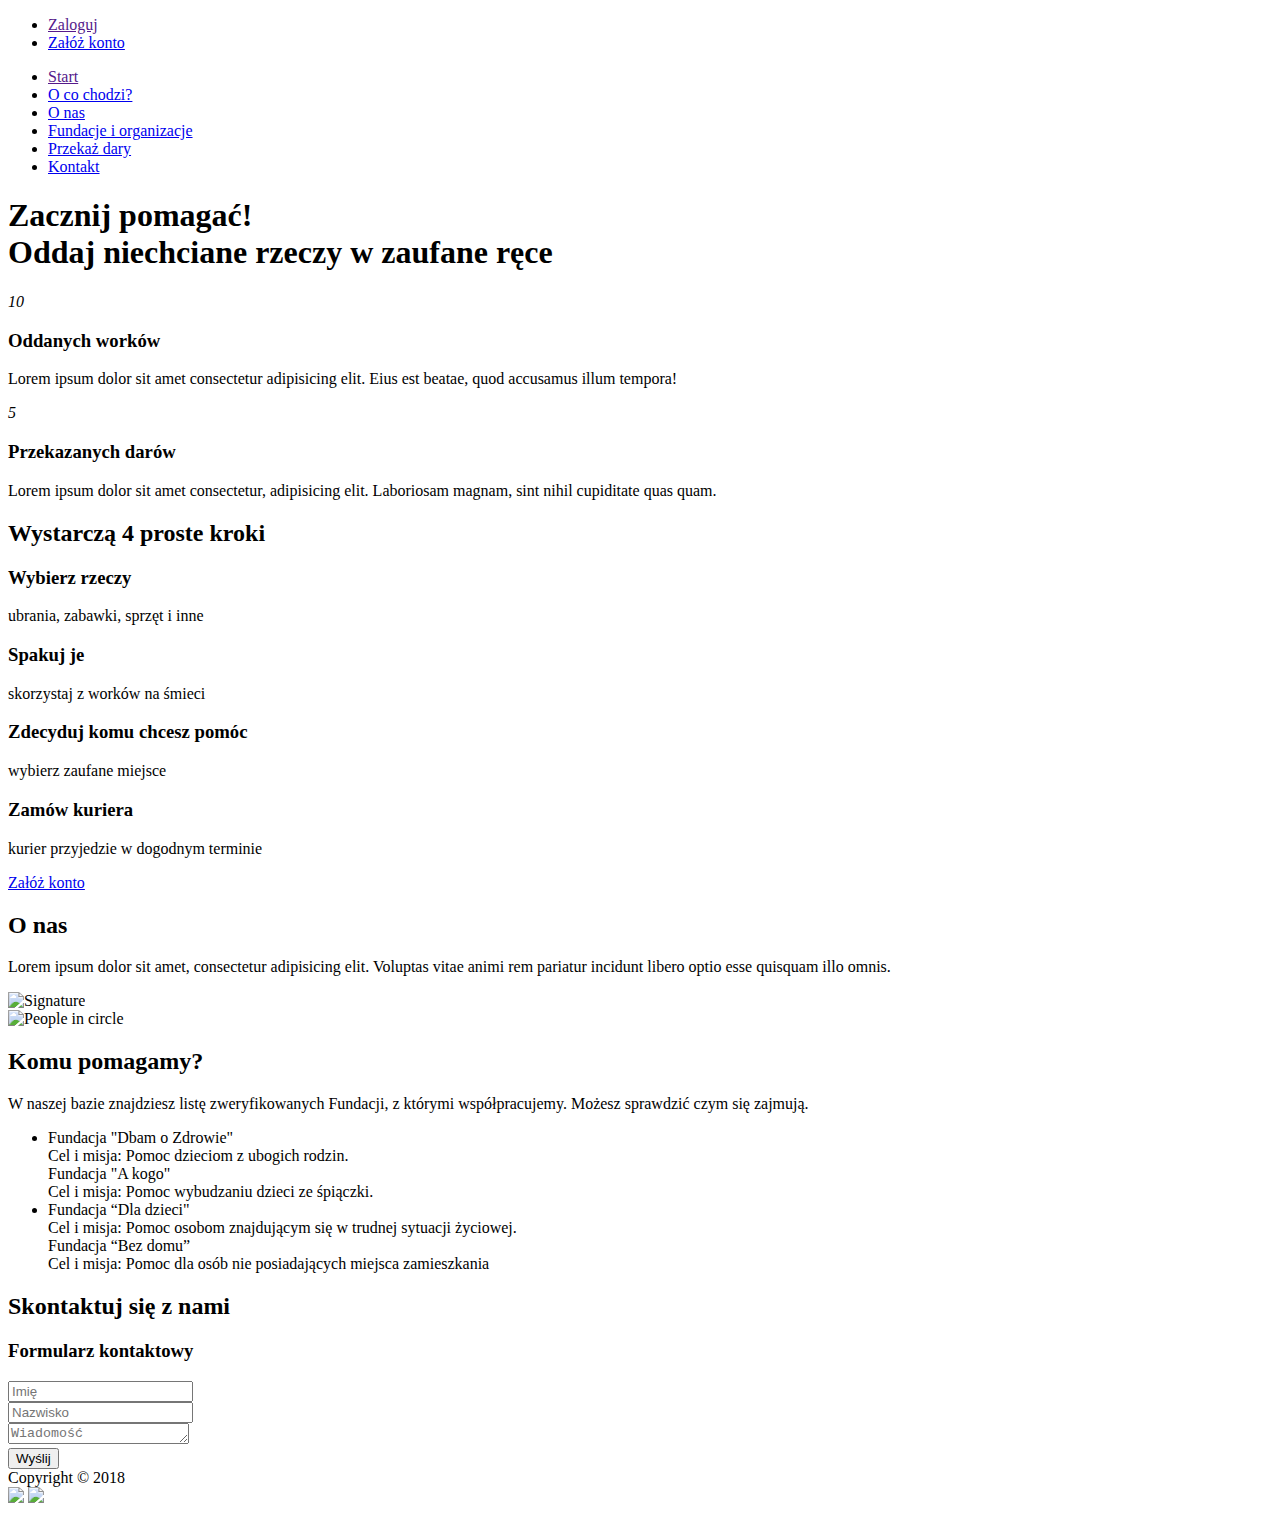
==== src/main/resources/templates/index.html @ 891437f0 "Initial commit" ====
<!DOCTYPE html>
<html lang="pl">
  <head>
    <meta charset="UTF-8" />
    <meta name="viewport" content="width=device-width, initial-scale=1.0" />
    <meta http-equiv="X-UA-Compatible" content="ie=edge" />
    <title>Document</title>
    <link rel="stylesheet" href="css/style.css" />
  </head>
  <body>
    <header class="header--main-page">
      <nav class="container container--70">
        <ul class="nav--actions">
          <li><a href="" class="btn btn--small btn--without-border">Zaloguj</a></li>
          <li><a href="#" class="btn btn--small btn--highlighted">Załóż konto</a></li>
        </ul>

        <ul>
          <li><a href="" class="btn btn--without-border active">Start</a></li>
          <li><a href="#steps" class="btn btn--without-border">O co chodzi?</a></li>
          <li><a href="#about-us" class="btn btn--without-border">O nas</a></li>
          <li><a href="#help" class="btn btn--without-border">Fundacje i organizacje</a></li>
          <li><a href="form.html" class="btn btn--without-border">Przekaż dary</a></li>
          <li><a href="#contact" class="btn btn--without-border">Kontakt</a></li>
        </ul>
      </nav>

      <div class="slogan container container--90">
        <div class="slogan--item">
          <h1>
            Zacznij pomagać!<br />
            Oddaj niechciane rzeczy w zaufane ręce
          </h1>
        </div>
      </div>
    </header>

    <section id="stats" class="stats">
      <div class="container container--85">
        <div class="stats--item">
          <em>10</em>
          <h3>Oddanych worków</h3>
          <p>Lorem ipsum dolor sit amet consectetur adipisicing elit. Eius est beatae, quod accusamus illum tempora!</p>
        </div>

        <div class="stats--item">
          <em>5</em>
          <h3>Przekazanych darów</h3>
          <p>Lorem ipsum dolor sit amet consectetur, adipisicing elit. Laboriosam magnam, sint nihil cupiditate quas quam.</p>
        </div>

      </div>
    </section>

    <section id="steps" class="steps">
      <h2>Wystarczą 4 proste kroki</h2>

      <div class="steps--container">
        <div class="steps--item">
          <span class="icon icon--hands"></span>
          <h3>Wybierz rzeczy</h3>
          <p>ubrania, zabawki, sprzęt i inne</p>
        </div>
        <div class="steps--item">
          <span class="icon icon--arrow"></span>
          <h3>Spakuj je</h3>
          <p>skorzystaj z worków na śmieci</p>
        </div>
        <div class="steps--item">
          <span class="icon icon--glasses"></span>
          <h3>Zdecyduj komu chcesz pomóc</h3>
          <p>wybierz zaufane miejsce</p>
        </div>
        <div class="steps--item">
          <span class="icon icon--courier"></span>
          <h3>Zamów kuriera</h3>
          <p>kurier przyjedzie w dogodnym terminie</p>
        </div>
      </div>

      <a href="#" class="btn btn--large">Załóż konto</a>
    </section>

    <section id="about-us" class="about-us">
      <div class="about-us--text">
        <h2>O nas</h2>
        <p>Lorem ipsum dolor sit amet, consectetur adipisicing elit. Voluptas vitae animi rem pariatur incidunt libero optio esse quisquam illo omnis.</p>
        <img src="images/signature.svg" class="about-us--text-signature" alt="Signature" />
      </div>
      <div class="about-us--image"><img src="images/about-us.jpg" alt="People in circle" /></div>
    </section>

    <section id="help" class="help">
      <h2>Komu pomagamy?</h2>

      <!-- SLIDE 1 -->
      <div class="help--slides active" data-id="1">
        <p>W naszej bazie znajdziesz listę zweryfikowanych Fundacji, z którymi współpracujemy.
          Możesz sprawdzić czym się zajmują.</p>

        <ul class="help--slides-items">
          <li>
            <div class="col">
              <div class="title">Fundacja "Dbam o Zdrowie"</div>
              <div class="subtitle">Cel i misja: Pomoc dzieciom z ubogich rodzin.</div>
            </div>

            <div class="col">
              <div class="title">Fundacja "A kogo"</div>
              <div class="subtitle">Cel i misja: Pomoc wybudzaniu dzieci ze śpiączki.</div>
            </div>
          </li>

          <li>
            <div class="col">
              <div class="title">Fundacja “Dla dzieci"</div>
              <div class="subtitle">Cel i misja: Pomoc osobom znajdującym się w trudnej sytuacji życiowej.</div>
            </div>
            <div class="col">
              <div class="title">Fundacja “Bez domu”</div>
              <div class="subtitle">Cel i misja: Pomoc dla osób nie posiadających miejsca zamieszkania</div>
            </div>

          </li>

        </ul>


      </div>

    </section>

    <footer>
      <div id="contact" class="contact">
        <h2>Skontaktuj się z nami</h2>
        <h3>Formularz kontaktowy</h3>
        <form class="form--contact">
          <div class="form-group form-group--50"><input type="text" name="name" placeholder="Imię" /></div>
          <div class="form-group form-group--50"><input type="text" name="surname" placeholder="Nazwisko" /></div>

          <div class="form-group"><textarea name="message" placeholder="Wiadomość" rows="1"></textarea></div>

          <button class="btn" type="submit">Wyślij</button>
        </form>
      </div>
      <div class="bottom-line">
        <span class="bottom-line--copy">Copyright &copy; 2018</span>
        <div class="bottom-line--icons">
          <a href="#" class="btn btn--small"><img src="images/icon-facebook.svg"/></a> <a href="#" class="btn btn--small"><img src="images/icon-instagram.svg"/></a>
        </div>
      </div>
    </footer>

    <script src="js/app.js"></script>
  </body>
</html>
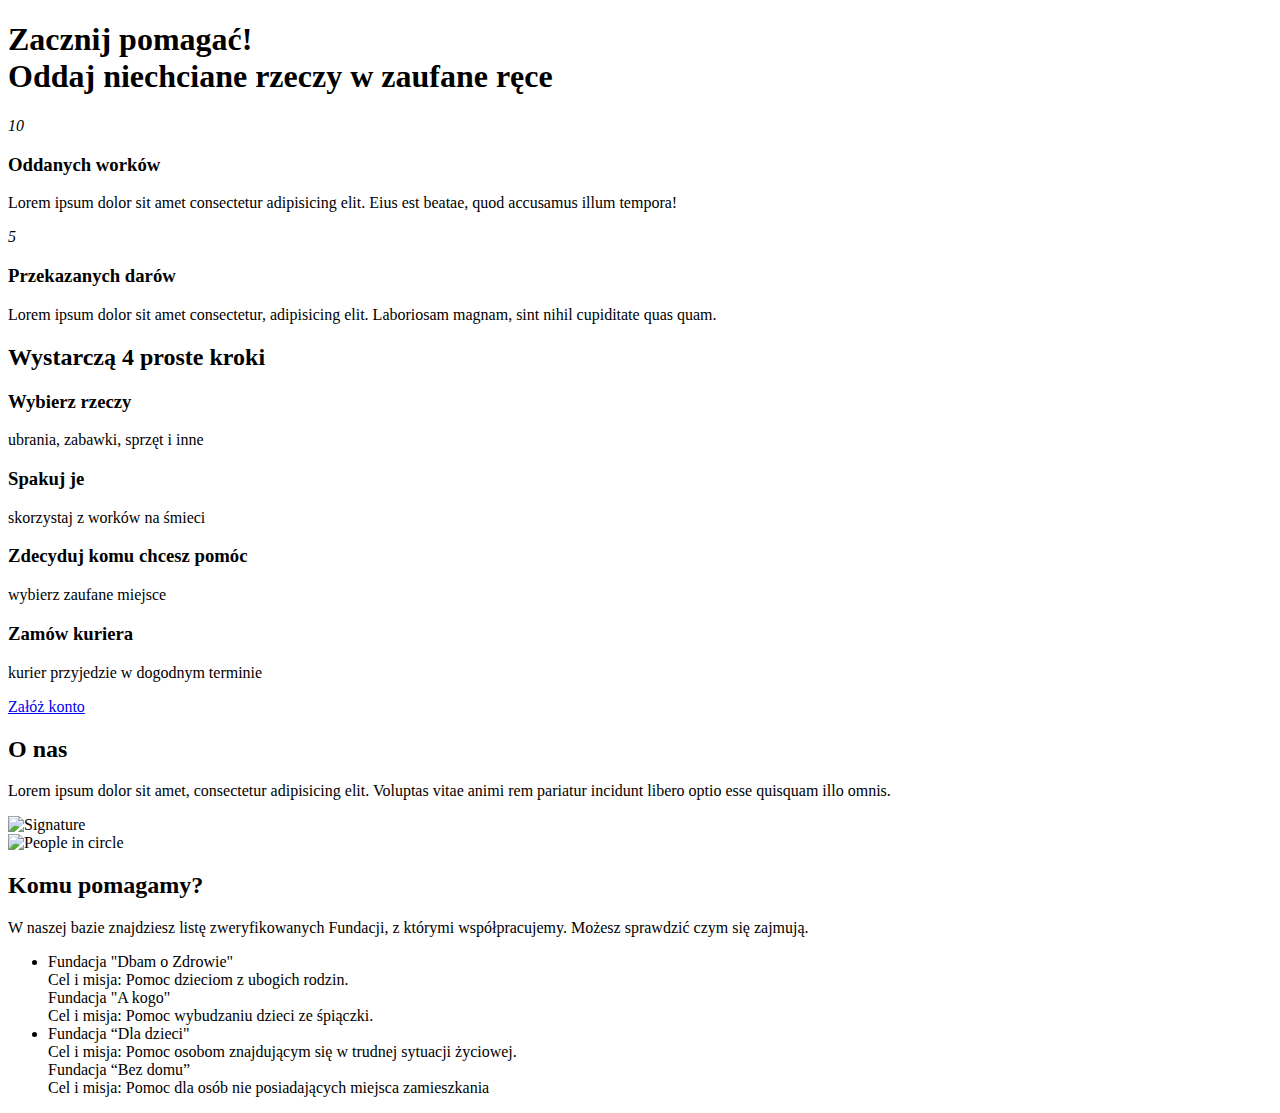
==== commit 7b320091: "Footer and header fragments" ====
--- a/src/main/resources/templates/index.html
+++ b/src/main/resources/templates/index.html
@@ -1,29 +1,7 @@
 <!DOCTYPE html>
-<html lang="pl">
-  <head>
-    <meta charset="UTF-8" />
-    <meta name="viewport" content="width=device-width, initial-scale=1.0" />
-    <meta http-equiv="X-UA-Compatible" content="ie=edge" />
-    <title>Document</title>
-    <link rel="stylesheet" href="css/style.css" />
-  </head>
-  <body>
-    <header class="header--main-page">
-      <nav class="container container--70">
-        <ul class="nav--actions">
-          <li><a href="" class="btn btn--small btn--without-border">Zaloguj</a></li>
-          <li><a href="#" class="btn btn--small btn--highlighted">Załóż konto</a></li>
-        </ul>
-
-        <ul>
-          <li><a href="" class="btn btn--without-border active">Start</a></li>
-          <li><a href="#steps" class="btn btn--without-border">O co chodzi?</a></li>
-          <li><a href="#about-us" class="btn btn--without-border">O nas</a></li>
-          <li><a href="#help" class="btn btn--without-border">Fundacje i organizacje</a></li>
-          <li><a href="form.html" class="btn btn--without-border">Przekaż dary</a></li>
-          <li><a href="#contact" class="btn btn--without-border">Kontakt</a></li>
-        </ul>
-      </nav>
+<html lang="pl" xmlns:th="http://www.thymeleaf.org">
+ <!--Head and navigation Content-->
+ <div th:insert="fragments/header :: HeadAndNavigation"></div>
 
       <div class="slogan container container--90">
         <div class="slogan--item">
@@ -125,32 +103,11 @@
 
         </ul>
 
-
       </div>
-
     </section>
 
-    <footer>
-      <div id="contact" class="contact">
-        <h2>Skontaktuj się z nami</h2>
-        <h3>Formularz kontaktowy</h3>
-        <form class="form--contact">
-          <div class="form-group form-group--50"><input type="text" name="name" placeholder="Imię" /></div>
-          <div class="form-group form-group--50"><input type="text" name="surname" placeholder="Nazwisko" /></div>
+    <!--Footer and Scripts Content-->
+    <div th:insert="fragments/footer :: mainFooterAndScripts"></div>
 
-          <div class="form-group"><textarea name="message" placeholder="Wiadomość" rows="1"></textarea></div>
-
-          <button class="btn" type="submit">Wyślij</button>
-        </form>
-      </div>
-      <div class="bottom-line">
-        <span class="bottom-line--copy">Copyright &copy; 2018</span>
-        <div class="bottom-line--icons">
-          <a href="#" class="btn btn--small"><img src="images/icon-facebook.svg"/></a> <a href="#" class="btn btn--small"><img src="images/icon-instagram.svg"/></a>
-        </div>
-      </div>
-    </footer>
-
-    <script src="js/app.js"></script>
   </body>
 </html>
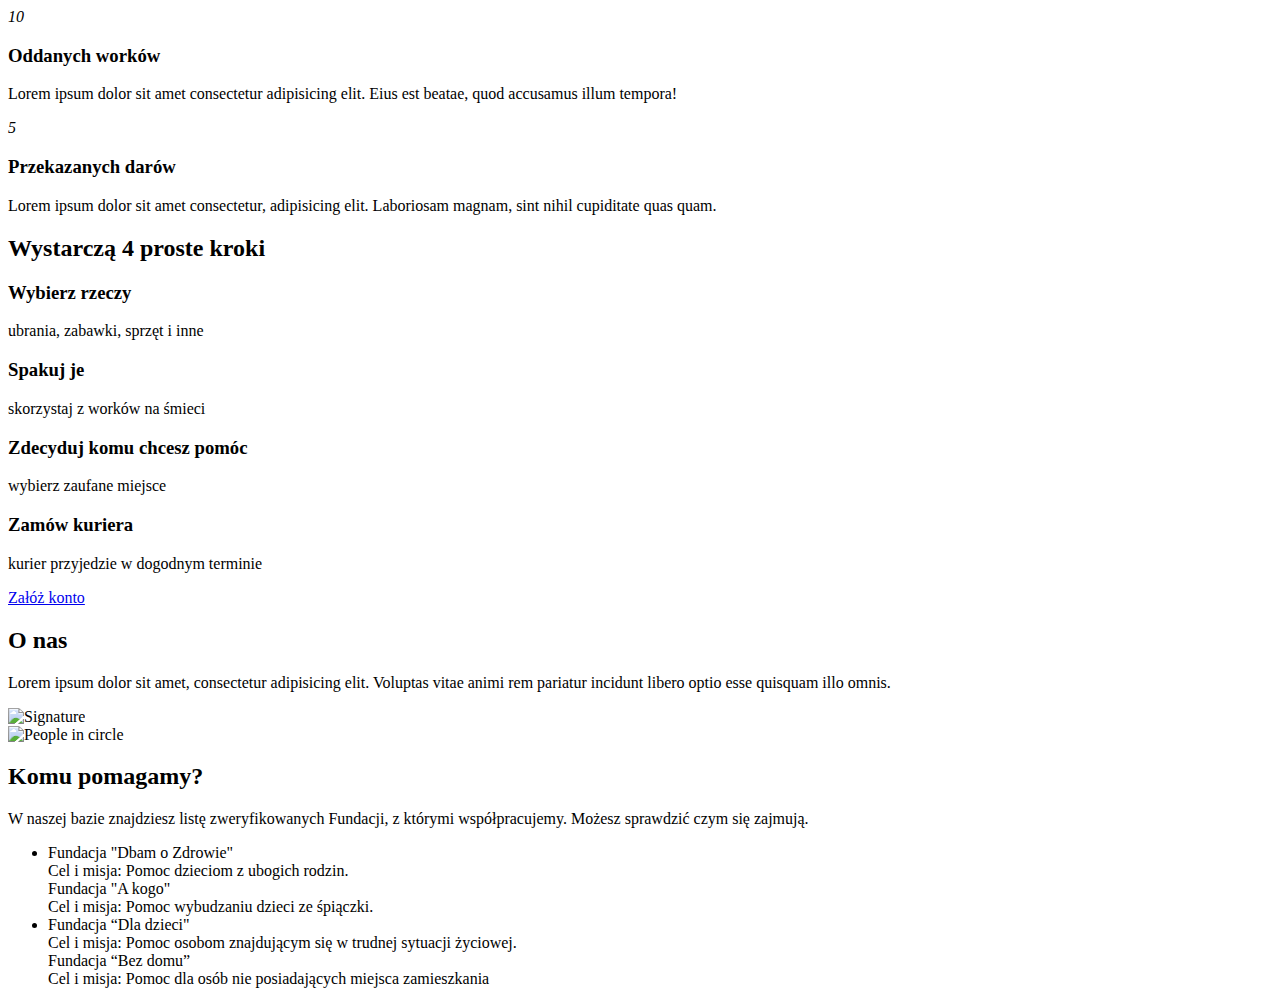
==== commit 6b993ef4: "Footer and header fragments completed" ====
--- a/src/main/resources/templates/index.html
+++ b/src/main/resources/templates/index.html
@@ -1,19 +1,12 @@
 <!DOCTYPE html>
 <html lang="pl" xmlns:th="http://www.thymeleaf.org">
- <!--Head and navigation Content-->
- <div th:insert="fragments/header :: HeadAndNavigation"></div>
+  <!--Head and navigation Content-->
+  <head th:replace="fragments/header :: HeaderContent"></head>
+  <body>
+  <header th:replace="fragments/header :: NavigationContent"></header>
+  <!--End - Head and navigation Content-->
 
-      <div class="slogan container container--90">
-        <div class="slogan--item">
-          <h1>
-            Zacznij pomagać!<br />
-            Oddaj niechciane rzeczy w zaufane ręce
-          </h1>
-        </div>
-      </div>
-    </header>
-
-    <section id="stats" class="stats">
+  <section id="stats" class="stats">
       <div class="container container--85">
         <div class="stats--item">
           <em>10</em>
@@ -107,7 +100,7 @@
     </section>
 
     <!--Footer and Scripts Content-->
-    <div th:insert="fragments/footer :: mainFooterAndScripts"></div>
+    <footer th:replace="fragments/footer :: mainFooterAndScripts"></footer>
 
   </body>
 </html>
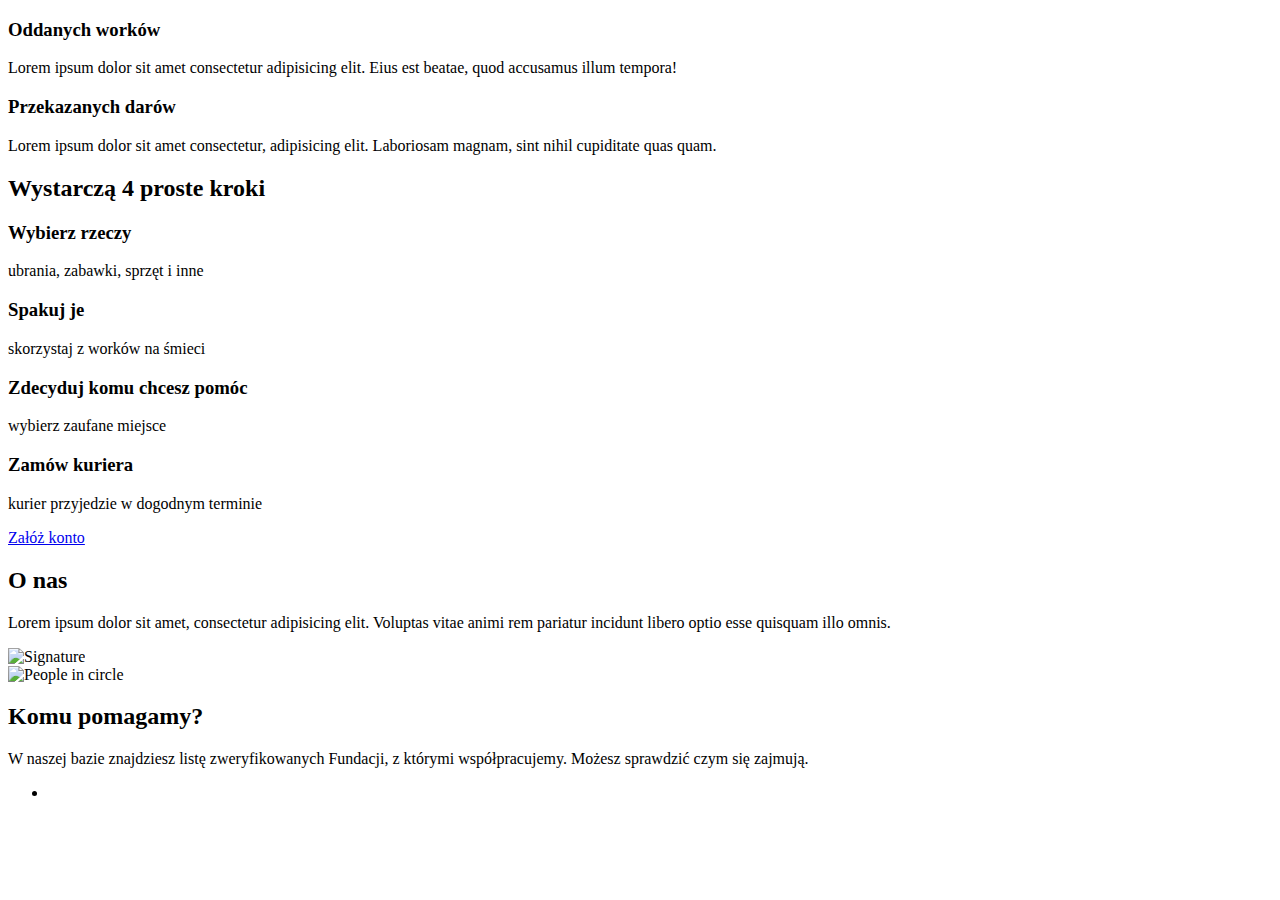
==== commit 92fbcfa6: "Institutions list functional" ====
--- a/src/main/resources/templates/index.html
+++ b/src/main/resources/templates/index.html
@@ -9,13 +9,13 @@
   <section id="stats" class="stats">
       <div class="container container--85">
         <div class="stats--item">
-          <em>10</em>
+          <em th:text="${sumAllBagsDonated}"></em>
           <h3>Oddanych worków</h3>
           <p>Lorem ipsum dolor sit amet consectetur adipisicing elit. Eius est beatae, quod accusamus illum tempora!</p>
         </div>
 
         <div class="stats--item">
-          <em>5</em>
+          <em th:text="${donationsNumber}"></em>
           <h3>Przekazanych darów</h3>
           <p>Lorem ipsum dolor sit amet consectetur, adipisicing elit. Laboriosam magnam, sint nihil cupiditate quas quam.</p>
         </div>
@@ -70,30 +70,20 @@
           Możesz sprawdzić czym się zajmują.</p>
 
         <ul class="help--slides-items">
-          <li>
-            <div class="col">
-              <div class="title">Fundacja "Dbam o Zdrowie"</div>
-              <div class="subtitle">Cel i misja: Pomoc dzieciom z ubogich rodzin.</div>
-            </div>
-
-            <div class="col">
-              <div class="title">Fundacja "A kogo"</div>
-              <div class="subtitle">Cel i misja: Pomoc wybudzaniu dzieci ze śpiączki.</div>
-            </div>
-          </li>
-
-          <li>
-            <div class="col">
-              <div class="title">Fundacja “Dla dzieci"</div>
-              <div class="subtitle">Cel i misja: Pomoc osobom znajdującym się w trudnej sytuacji życiowej.</div>
-            </div>
-            <div class="col">
-              <div class="title">Fundacja “Bez domu”</div>
-              <div class="subtitle">Cel i misja: Pomoc dla osób nie posiadających miejsca zamieszkania</div>
-            </div>
-
-          </li>
-
+              <li th:each="institution, varStatus : ${institutionsList}" th:if="${varStatus.odd}">
+                  <div class="col">
+                    <div class="title" th:text="${institution.name}"></div>
+                    <div class="subtitle" th:text="${institution.description}"></div>
+                  </div>
+                  <div class="col" th:if="${(varStatus.index + 1) < institutionsList.size()}">
+                    <div class="title" th:text="${institutionsList.get(varStatus.index + 1).name}"></div>
+                    <div class="subtitle" th:text="${institutionsList.get(varStatus.index + 1).description}"></div>
+                  </div>
+                <div th:unless="${(varStatus.index + 1) < institutionsList.size()}" style="display: none">
+                  <div class="title" th:text="${institution.name}"></div>
+                  <div class="subtitle" th:text="${institution.description}"></div>
+                </div>
+              </li>
         </ul>
 
       </div>
